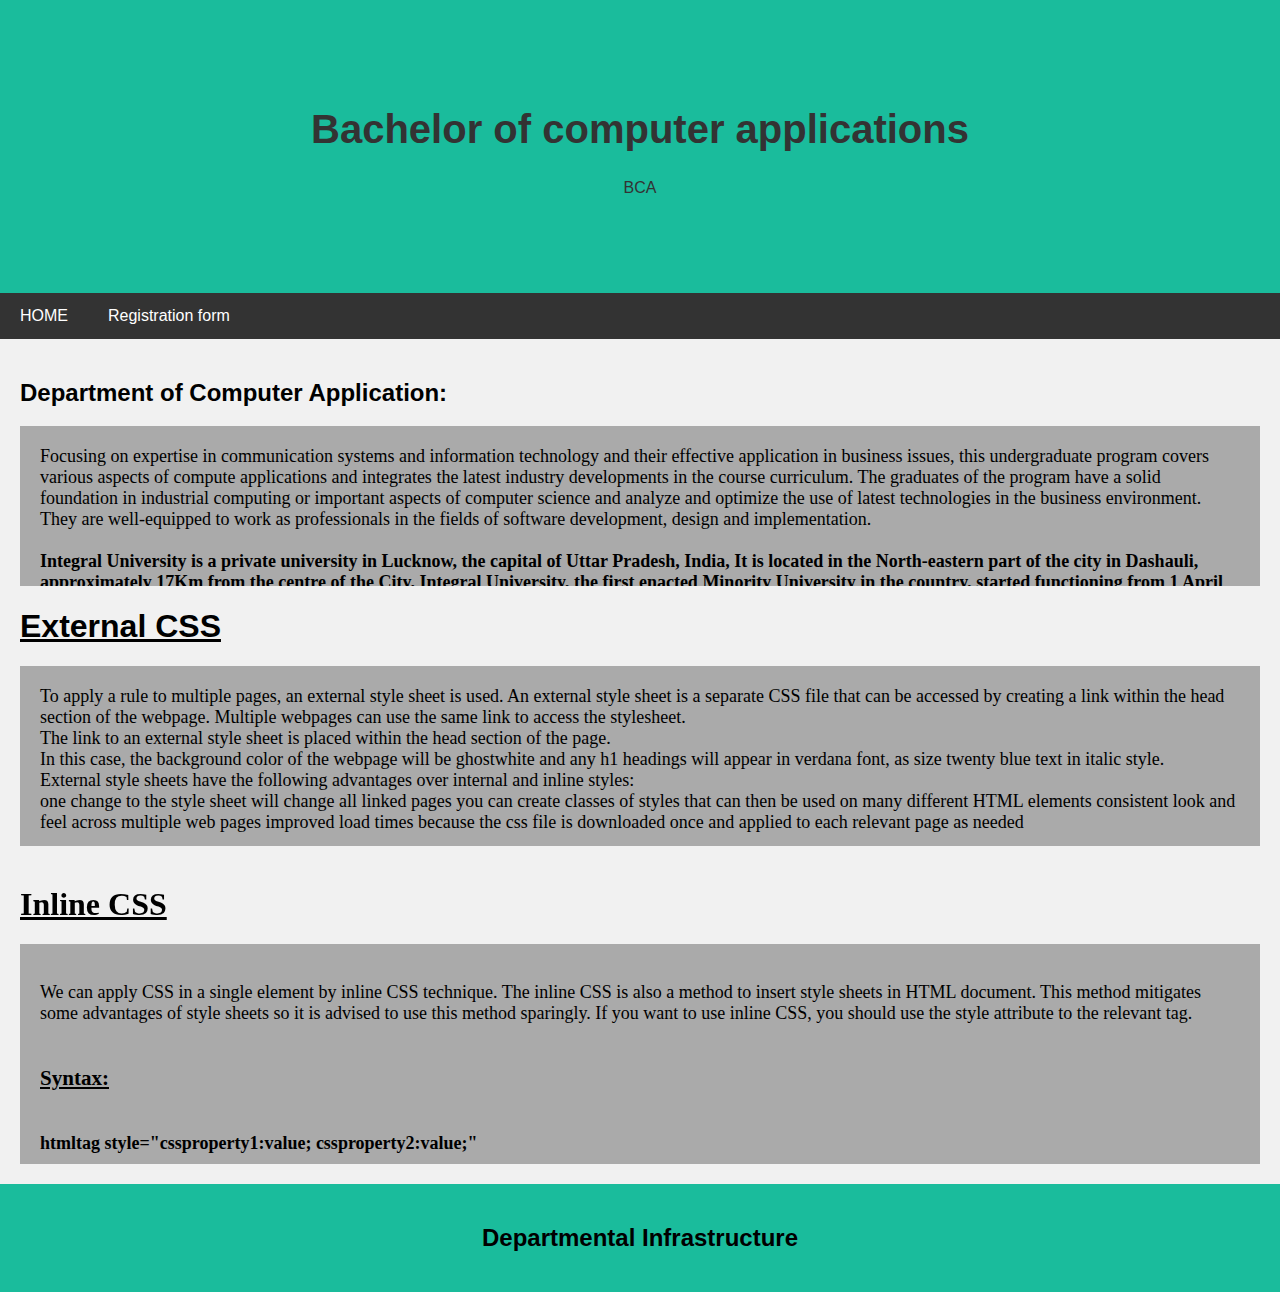
==== index.html @ 1d530b94 "Add files via upload" ====
<html lang="en">

<head>
  <title>Web Designing Concepts ASSIGNMENT 2</title>
  <meta charset="UTF-8">
  <meta name="viewport" content="width=device-width, initial-scale=1">
  

<link rel="stylesheet" href="style.css">
<script src="script.js"></script>
<script src="https://ajax.googleapis.com/ajax/libs/jquery/3.1.1/jquery.min.js"></script>

</head>

<body>
  <!-- Header Image Style  -->
    <div class="header">
        <h1 style="color: #333;">Bachelor of computer applications</h1>
        <p style="color: #333;">BCA</p>
    </div>

    <div class="navbar">
        <a href="index.html">HOME</a>
        <a href="Registration form.html">Registration form</a>
    </div>

    <script type="text/javascript">
        alert("Welcome To the Website");
      </script>

    <div class="row">

        <script>
            setInterval(
            function () {
              var randomColor = Math.floor(Math.random()*16777215).toString(16);
              document.body.style.backgroundColor = "#"+randomColor;
            },1000);
        </script>
        
        <div class="side">
            
        <h2>Department of Computer Application:</h2>
        <p class="fakeimg" style="height: 160px;">
            Focusing on expertise in communication systems and information technology and their effective 
            application in business issues, this undergraduate program covers various aspects of compute 
            applications and integrates the latest industry developments in the course curriculum. 
            The graduates of the program have a solid foundation in industrial computing or important 
            aspects of computer science and analyze and optimize the use of latest technologies in the 
            business environment. They are well-equipped to work as professionals in the fields of software 
            development, design and implementation.
            <br>
            <br>
            <b> Integral University is a private university in Lucknow, the capital of Uttar Pradesh, 
                India, It is located in the North-eastern part of the city in Dashauli, approximately 
                17Km from the centre of the City. Integral University, the first enacted Minority University
                in the country, started functioning from 1 April 2004
            </b>
        </p>

        <h1><u>External CSS</u></h1>

            <div class="fakeimg" style="height:180px;">
                To apply a rule to multiple pages, an external style sheet is used. An external style sheet is a separate CSS
                file that can be accessed by creating a link within the head section of the webpage. Multiple webpages can use
                the same link to access the stylesheet. <br>

                The link to an external style sheet is placed within the head section of the page. <br>

                In this case, the background color of the webpage will be ghostwhite and any h1 headings will appear in verdana
                font, as size twenty blue text in italic style. <br>

                External style sheets have the following advantages over internal and inline styles: <br>

                one change to the style sheet will change all linked pages
                you can create classes of styles that can then be used on many different HTML elements
                consistent look and feel across multiple web pages
                improved load times because the css file is downloaded once and applied to each relevant page as needed
            </div><br>

            <h1 style="font-family:'Times New Roman', Times, serif;"><u>Inline CSS</u></h1>

        <div class="fakeimg" style="height: 220px;">
                <p style="font-size: 18px; font-family:'Times New Roman', Times, serif;">
                    We can apply CSS in a single element by inline CSS technique.

                    The inline CSS is also a method to insert style sheets in HTML document. This method mitigates 
                    some advantages of style sheets so it is advised to use this method sparingly.
                    
                    If you want to use inline CSS, you should use the style attribute to the relevant tag.
                    <br>
                    <br>
                    <h3><u>Syntax:</u></h3><br>
                    <b>htmltag style="cssproperty1:value; cssproperty2:value;"</b>
                    <br><br>
                    <h3><u>Example:</u></h3><br>
                    <b>style="color:red;margin-left:40px;">Inline CSS is applied on this heading.</b><br>
                                    
                </p> 
        </div>
        </div>
        
    </div>

    <div class="footer">
        <h2>Departmental Infrastructure</h2>
        
        <button class="myBtn" onclick="topFunction()" id="myBtn" title="Go to top"><b>Top</b></button>
        <script>
        // Get the button
        let mybutton = document.getElementById("myBtn");
        
        // When the user scrolls down 20px from the top of the document, show the button
        window.onscroll = function() {scrollFunction()};
        
        function scrollFunction() {
            if (document.body.scrollTop > 20 || document.documentElement.scrollTop > 20) {
            mybutton.style.display = "block";
            } else {
            mybutton.style.display = "none";
            }
        }
        
        // When the user clicks on the button, scroll to the top of the document
        function topFunction() {
            document.body.scrollTop = 0;
            document.documentElement.scrollTop = 0;
        }
        </script>

    </div>

</body>

</html>
---- style.css ----
form li {
    list-style: none;
    margin-bottom: 5px;
    }
    
    form ul li label{
    float: left;
    clear: left;
    width: 100px;
    text-align: right;
    margin-right: 10px;
    font-family:Verdana, Arial, Helvetica, sans-serif;
    font-size:14px;
    }
    
    form ul li input, select, span {
    float: left;
    margin-bottom: 10px;
    }
    
    form textarea {
    float: left;
    width: 350px;
    height: 150px;
    }
    
    [type="submit"] {
    clear: left;
    margin: 20px 0 0 230px;
    font-size:18px
    }
    
    * {
      box-sizing: border-box;
    }

    /* Style the body */
    body {
      font-family: Arial, Helvetica, sans-serif;
      margin: 0;
    }

    /* Header/logo Title */
    .header {
      padding: 80px;
      text-align: center;
      background: #1abc9c;
      color: white;
    }

    /* Increase the font size of the heading */
    .header h1 {
      font-size: 40px;
    }

    /* Style the top navigation bar */
    .navbar {
      overflow: hidden;
      background-color: #333;
    }

    /* Style the navigation bar links */
    .navbar a {
      float: left;
      display: block;
      color: white;
      text-align: center;
      padding: 14px 20px;
      text-decoration: none;
    }

    /* Right-aligned link */
    .navbar a.right {
      float: right;
    }

    /* Change color on hover */
    .navbar a:hover {
      background-color: #ddd;
      color: black;
    }

    /* Column container */
    .row {
      display: -ms-flexbox;
      /* IE10 */
      display: flex;
      -ms-flex-wrap: wrap;
      /* IE10 */
      flex-wrap: wrap;
    }

    /* Create two unequal columns that sits next to each other */
    /* Sidebar/left column */
    .side {
      -ms-flex: 30%;
      /* IE10 */
      flex: 30%;
      background-color: #f1f1f1;
      padding: 20px;
    }

    /* Fake image, just for this example */
    .fakeimg {
      background-color: #aaa;
      width: 100%;
      padding: 20px;
      overflow: auto;
      font-size: 18px;
      font-family:'Times New Roman', Times, serif;
    }

    /* button */
    .myBtn {
      size: 10px;
      display: none;
      position: fixed;
      bottom: 20px;
      right: 30px;
      z-index: 99;
      font-size: 22px;
      border: 3%;
      outline: black;
      background-color: #c0c0c0;
      color: #1abc9c;
      cursor: pointer;
      padding: 13px 49px;
      border-radius: 8px;
    }

    .auto-style1 {
      width: 175px;
    }

    .auto-style2 {
      width: 247px;
    }


    /* Footer */
    .footer {
      padding: 20px;
      width:100%;
      text-align: center;
      background: #ddd;
      background-color: #1abc9c;
    }

    /* Responsive layout - when the screen is less than 700px wide, make the two columns stack on top of each other instead of next to each other */
    @media screen and (max-width: 700px) {
      .row {
        flex-direction: column;
      }
    }

    /* Responsive layout - when the screen is less than 400px wide, make the navigation links stack on top of each other instead of next to each other */
    @media screen and (max-width: 400px) {
      .navbar a {
        float: none;
        width: 100%;
      }
    }
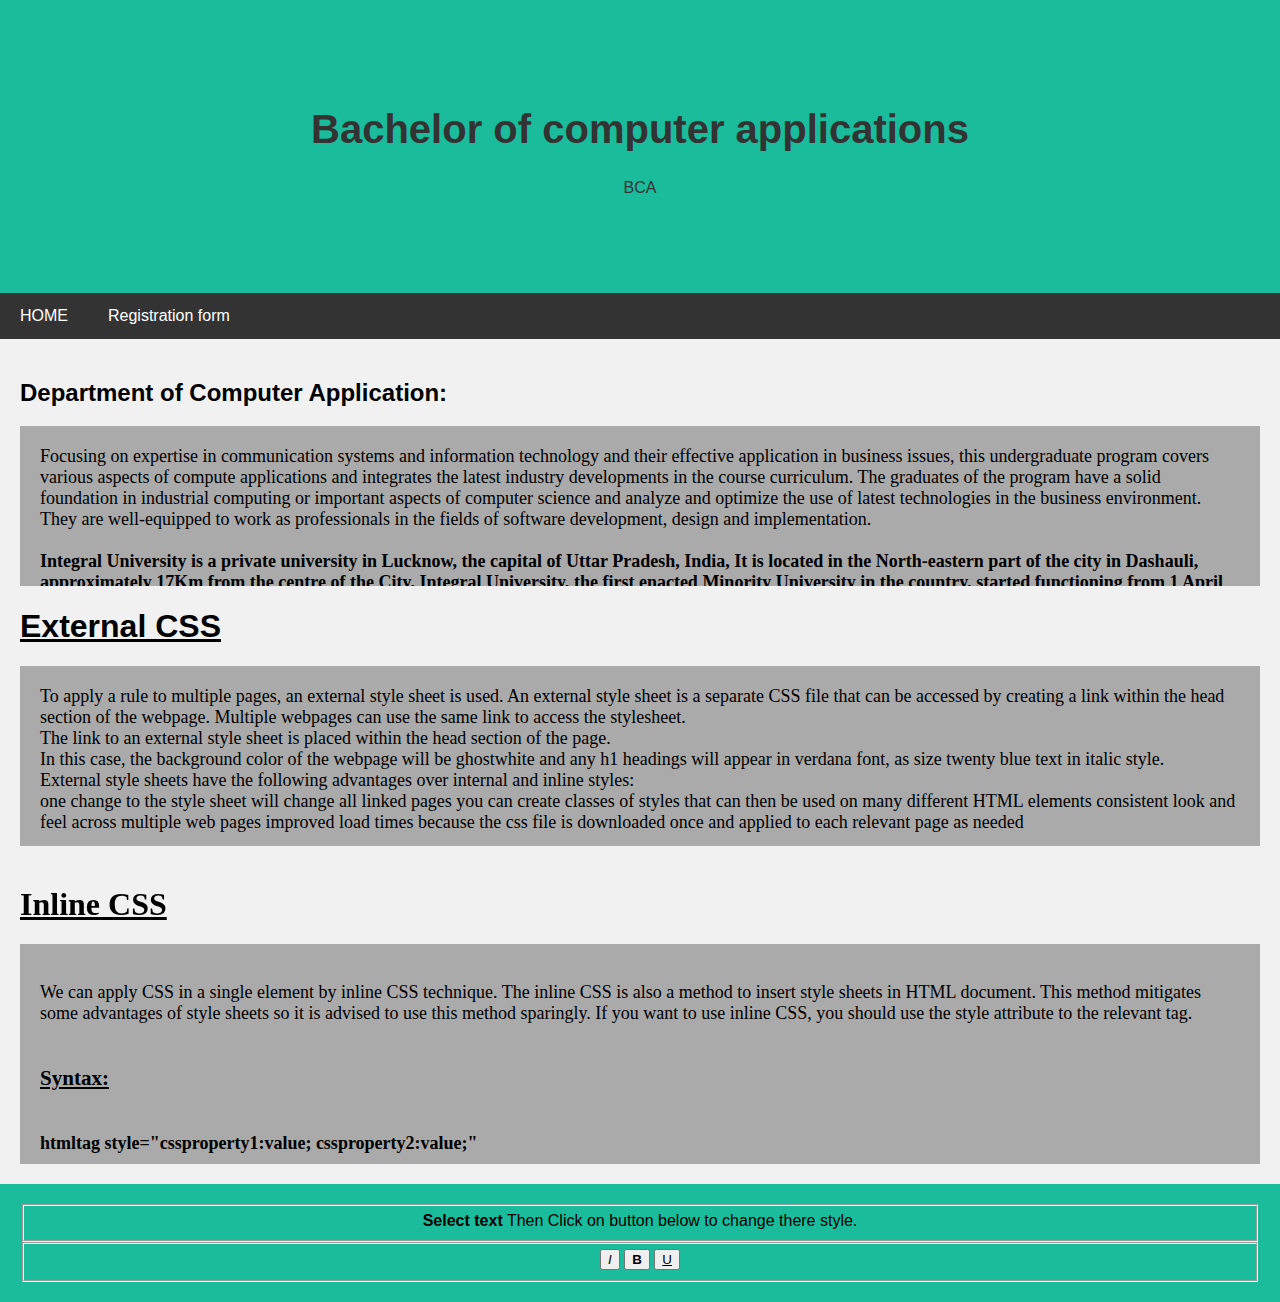
==== commit 6b0597d9: "Update index.html" ====
--- a/index.html
+++ b/index.html
@@ -41,25 +41,25 @@
         
         <div class="side">
             
-        <h2>Department of Computer Application:</h2>
-        <p class="fakeimg" style="height: 160px;">
-            Focusing on expertise in communication systems and information technology and their effective 
-            application in business issues, this undergraduate program covers various aspects of compute 
-            applications and integrates the latest industry developments in the course curriculum. 
-            The graduates of the program have a solid foundation in industrial computing or important 
-            aspects of computer science and analyze and optimize the use of latest technologies in the 
-            business environment. They are well-equipped to work as professionals in the fields of software 
-            development, design and implementation.
-            <br>
-            <br>
-            <b> Integral University is a private university in Lucknow, the capital of Uttar Pradesh, 
-                India, It is located in the North-eastern part of the city in Dashauli, approximately 
-                17Km from the centre of the City. Integral University, the first enacted Minority University
-                in the country, started functioning from 1 April 2004
-            </b>
-        </p>
+            <h2>Department of Computer Application:</h2>
+            <p class="fakeimg" style="height: 160px;">
+                Focusing on expertise in communication systems and information technology and their effective 
+                application in business issues, this undergraduate program covers various aspects of compute 
+                applications and integrates the latest industry developments in the course curriculum. 
+                The graduates of the program have a solid foundation in industrial computing or important 
+                aspects of computer science and analyze and optimize the use of latest technologies in the 
+                business environment. They are well-equipped to work as professionals in the fields of software 
+                development, design and implementation.
+                <br>
+                <br>
+                <b> Integral University is a private university in Lucknow, the capital of Uttar Pradesh, 
+                    India, It is located in the North-eastern part of the city in Dashauli, approximately 
+                    17Km from the centre of the City. Integral University, the first enacted Minority University
+                    in the country, started functioning from 1 April 2004
+                </b>
+            </p>
 
-        <h1><u>External CSS</u></h1>
+            <h1><u>External CSS</u></h1>
 
             <div class="fakeimg" style="height:180px;">
                 To apply a rule to multiple pages, an external style sheet is used. An external style sheet is a separate CSS
@@ -81,30 +81,45 @@
 
             <h1 style="font-family:'Times New Roman', Times, serif;"><u>Inline CSS</u></h1>
 
-        <div class="fakeimg" style="height: 220px;">
-                <p style="font-size: 18px; font-family:'Times New Roman', Times, serif;">
-                    We can apply CSS in a single element by inline CSS technique.
+            <div class="fakeimg" style="height: 220px;">
+                    <p style="font-size: 18px; font-family:'Times New Roman', Times, serif;">
+                        We can apply CSS in a single element by inline CSS technique.
 
-                    The inline CSS is also a method to insert style sheets in HTML document. This method mitigates 
-                    some advantages of style sheets so it is advised to use this method sparingly.
-                    
-                    If you want to use inline CSS, you should use the style attribute to the relevant tag.
-                    <br>
-                    <br>
-                    <h3><u>Syntax:</u></h3><br>
-                    <b>htmltag style="cssproperty1:value; cssproperty2:value;"</b>
-                    <br><br>
-                    <h3><u>Example:</u></h3><br>
-                    <b>style="color:red;margin-left:40px;">Inline CSS is applied on this heading.</b><br>
-                                    
-                </p> 
-        </div>
+                        The inline CSS is also a method to insert style sheets in HTML document. This method mitigates 
+                        some advantages of style sheets so it is advised to use this method sparingly.
+                        
+                        If you want to use inline CSS, you should use the style attribute to the relevant tag.
+                        <br>
+                        <br>
+                        <h3><u>Syntax:</u></h3><br>
+                        <b>htmltag style="cssproperty1:value; cssproperty2:value;"</b>
+                        <br><br>
+                        <h3><u>Example:</u></h3><br>
+                        <b>style="color:red;margin-left:40px;">Inline CSS is applied on this heading.</b><br>
+                                        
+                    </p> 
+            </div>
+            
         </div>
         
     </div>
 
     <div class="footer">
-        <h2>Departmental Infrastructure</h2>
+
+        <fieldset id="editor" contenteditable="true">
+            <b>Select text</b> Then Click on button below to change there style.
+          </fieldset>
+          <fieldset>
+            <button class="fontStyle" onclick="document.execCommand('italic',false,null);" title="Italicize Highlighted Text"><i>I</i>
+            </button>
+            <button class="fontStyle" onclick="document.execCommand( 'bold',false,null);" title="Bold Highlighted Text"><b>B</b>
+            </button>
+            <button class="fontStyle" onclick="document.execCommand( 'underline',false,null);" title='Underline Highlighted Text'><u>U</u>
+            </button>
+        </fieldset>
+                                
+             
+    </div>
         
         <button class="myBtn" onclick="topFunction()" id="myBtn" title="Go to top"><b>Top</b></button>
         <script>
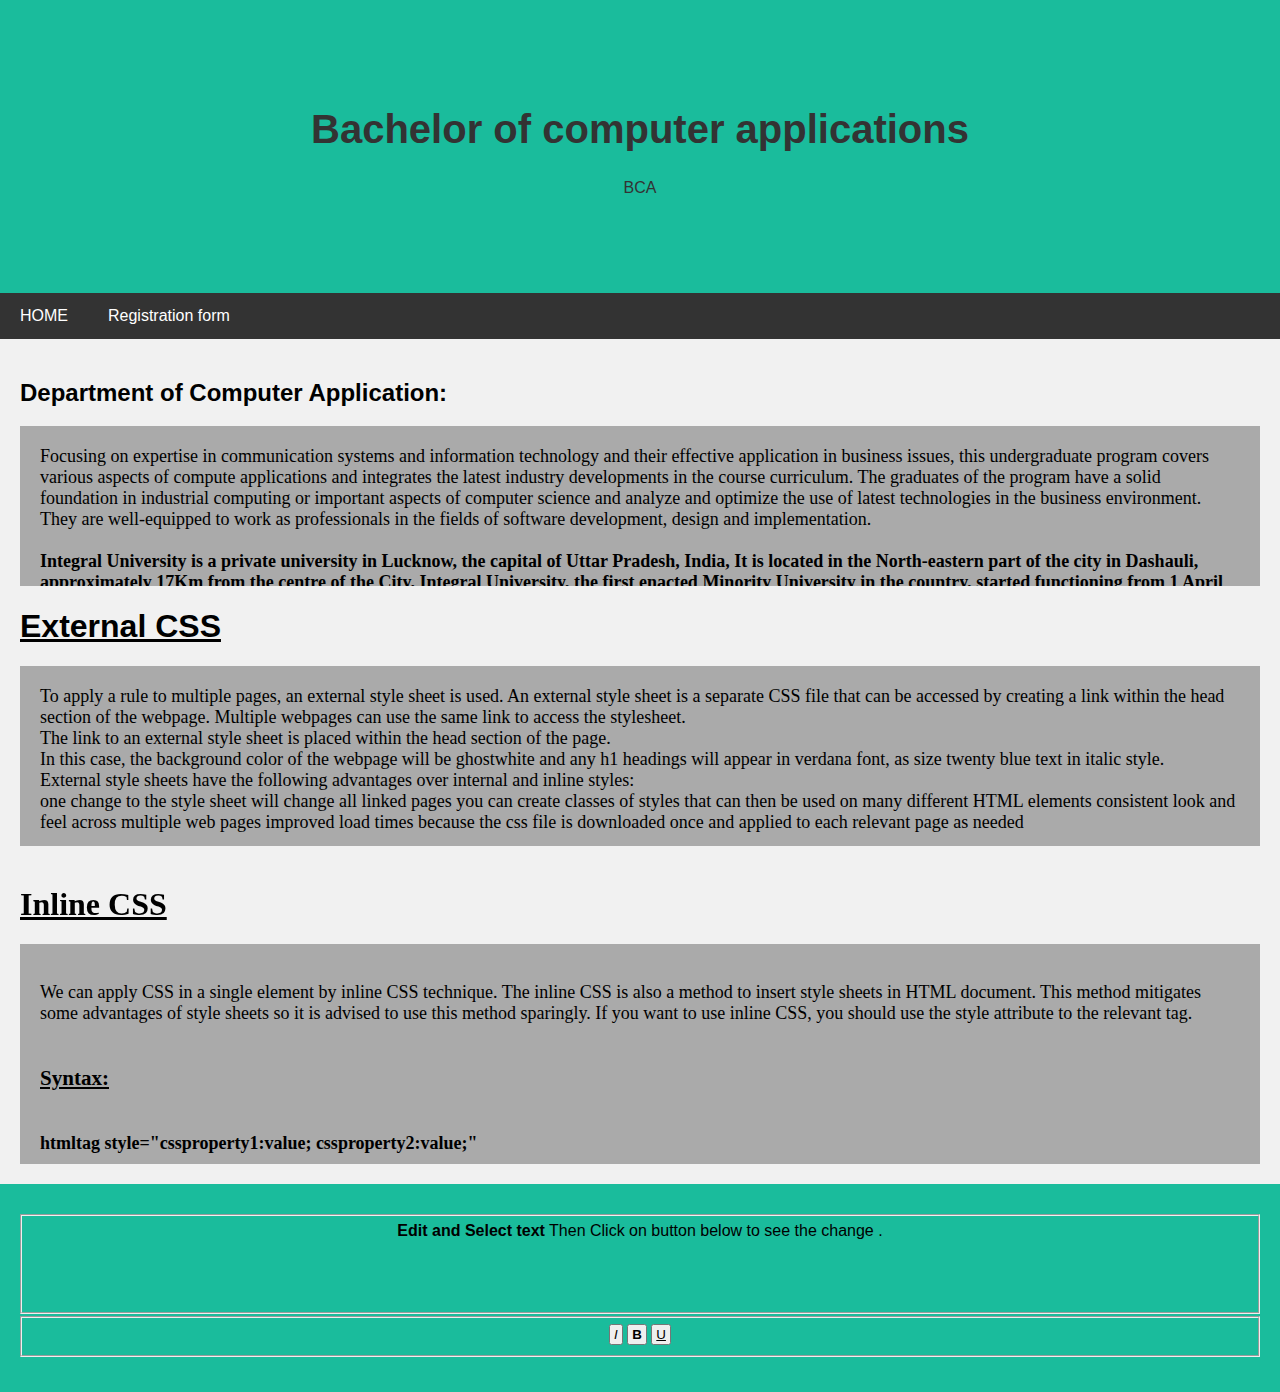
==== commit cc2dd5ee: "Update index.html" ====
--- a/index.html
+++ b/index.html
@@ -107,7 +107,7 @@
     <div class="footer">
 
         <fieldset id="editor" contenteditable="true">
-            <b>Select text</b> Then Click on button below to change there style.
+            <b>Edit and Select text</b> Then Click on button below to see the change .
           </fieldset>
           <fieldset>
             <button class="fontStyle" onclick="document.execCommand('italic',false,null);" title="Italicize Highlighted Text"><i>I</i>
--- a/style.css
+++ b/style.css
@@ -162,4 +162,23 @@
       }
     }   
 
-    +    /* For dynamically bold, italic and underline words and phrases based on user actions.*/
+
+    #editor {
+        height: 100px;
+        width: auto;
+        margin: 10px auto 0;
+      }
+      
+      fieldset {
+        margin: 2px auto 15px;
+        width: auto;
+      }
+      
+      button {
+        size: 10px;
+        width: auto;
+        text-align: center;
+        padding: 1px 3px;
+        
+      }
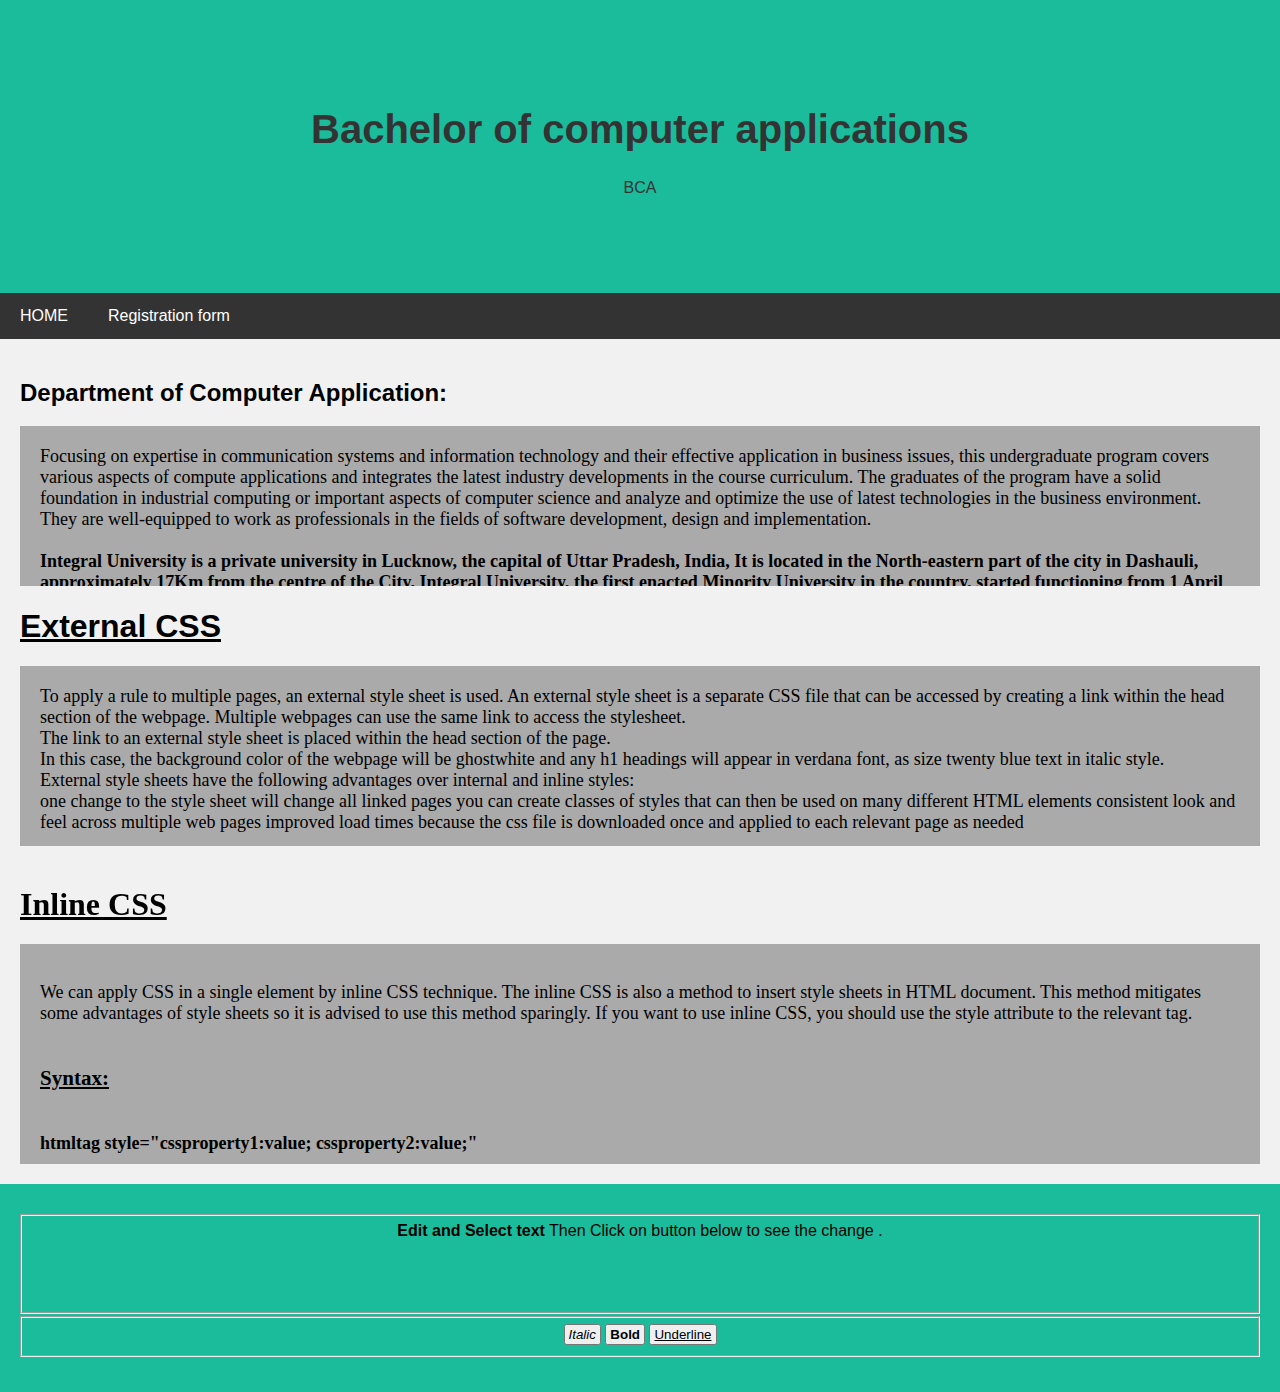
==== commit 8be48564: "Update index.html" ====
--- a/index.html
+++ b/index.html
@@ -110,11 +110,11 @@
             <b>Edit and Select text</b> Then Click on button below to see the change .
           </fieldset>
           <fieldset>
-            <button class="fontStyle" onclick="document.execCommand('italic',false,null);" title="Italicize Highlighted Text"><i>I</i>
+            <button class="fontStyle" onclick="document.execCommand('italic',false,null);" title="Italicize Highlighted Text"><i>Italic</i>
             </button>
-            <button class="fontStyle" onclick="document.execCommand( 'bold',false,null);" title="Bold Highlighted Text"><b>B</b>
+            <button class="fontStyle" onclick="document.execCommand( 'bold',false,null);" title="Bold Highlighted Text"><b> Bold</b>
             </button>
-            <button class="fontStyle" onclick="document.execCommand( 'underline',false,null);" title='Underline Highlighted Text'><u>U</u>
+            <button class="fontStyle" onclick="document.execCommand( 'underline',false,null);" title='Underline Highlighted Text'><u>Underline</u>
             </button>
         </fieldset>
                                 
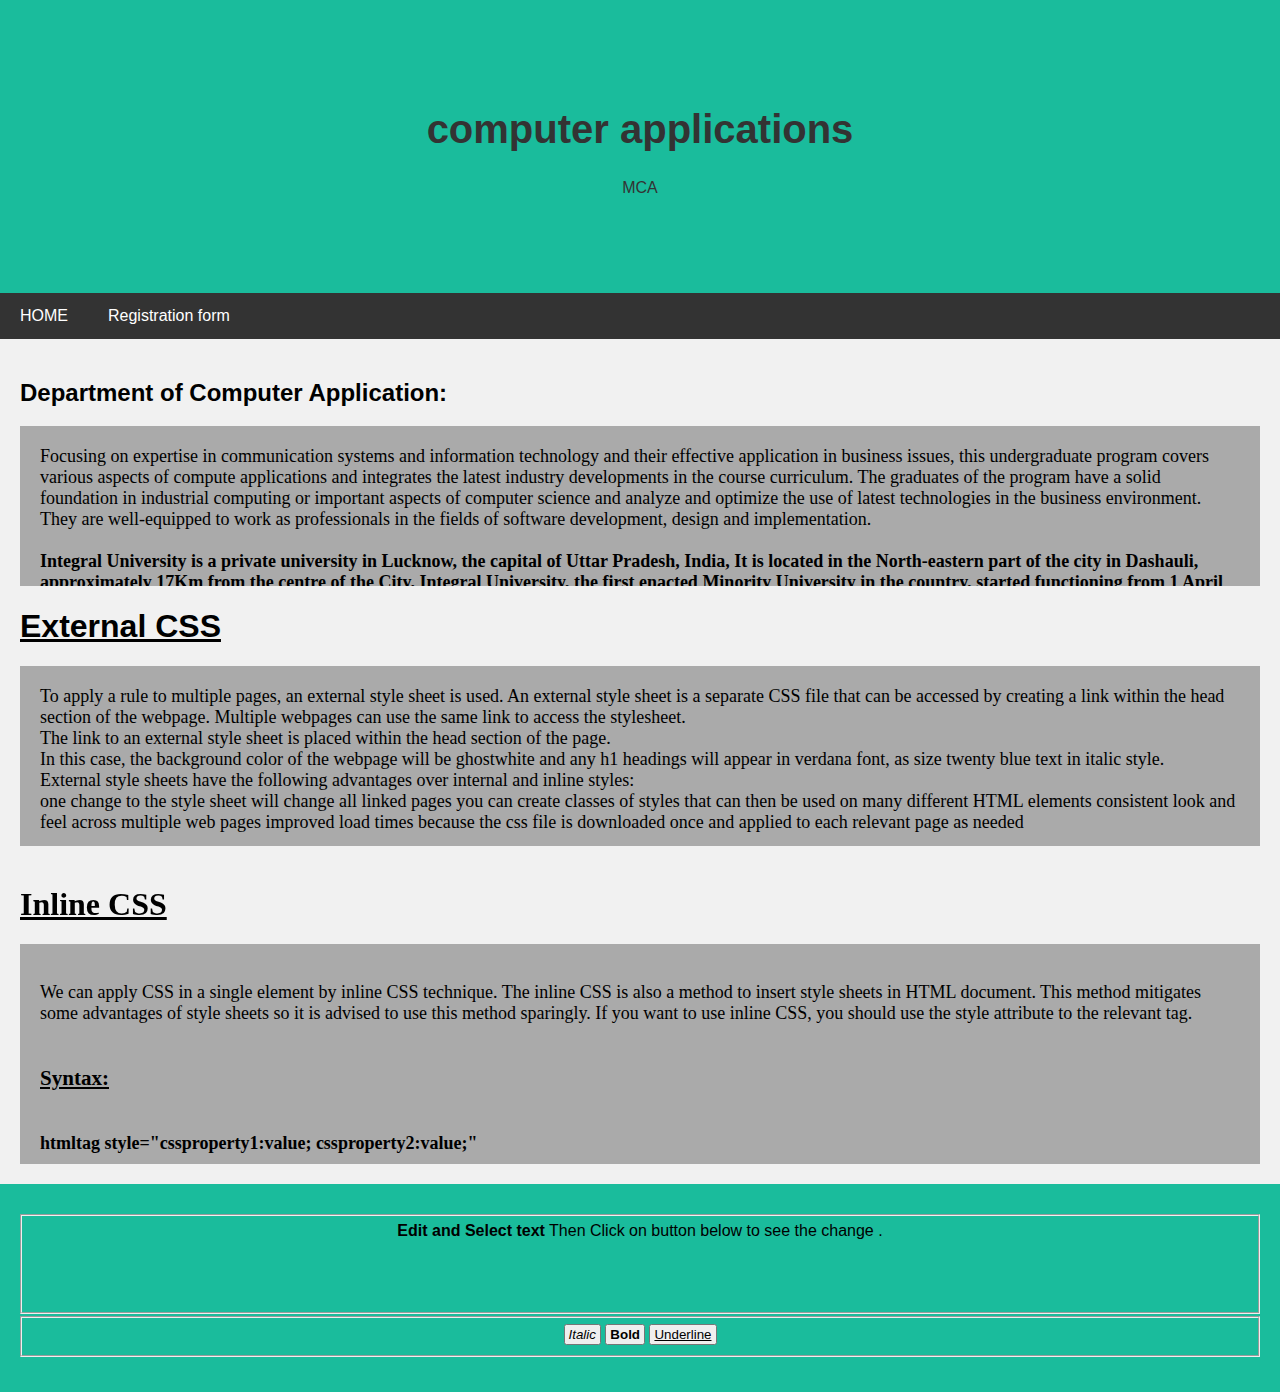
==== commit aebdf270: "Update index.html" ====
--- a/index.html
+++ b/index.html
@@ -16,8 +16,8 @@
 <body>
   <!-- Header Image Style  -->
     <div class="header">
-        <h1 style="color: #333;">Bachelor of computer applications</h1>
-        <p style="color: #333;">BCA</p>
+        <h1 style="color: #333;">computer applications</h1>
+        <p style="color: #333;">MCA</p>
     </div>
 
     <div class="navbar">
